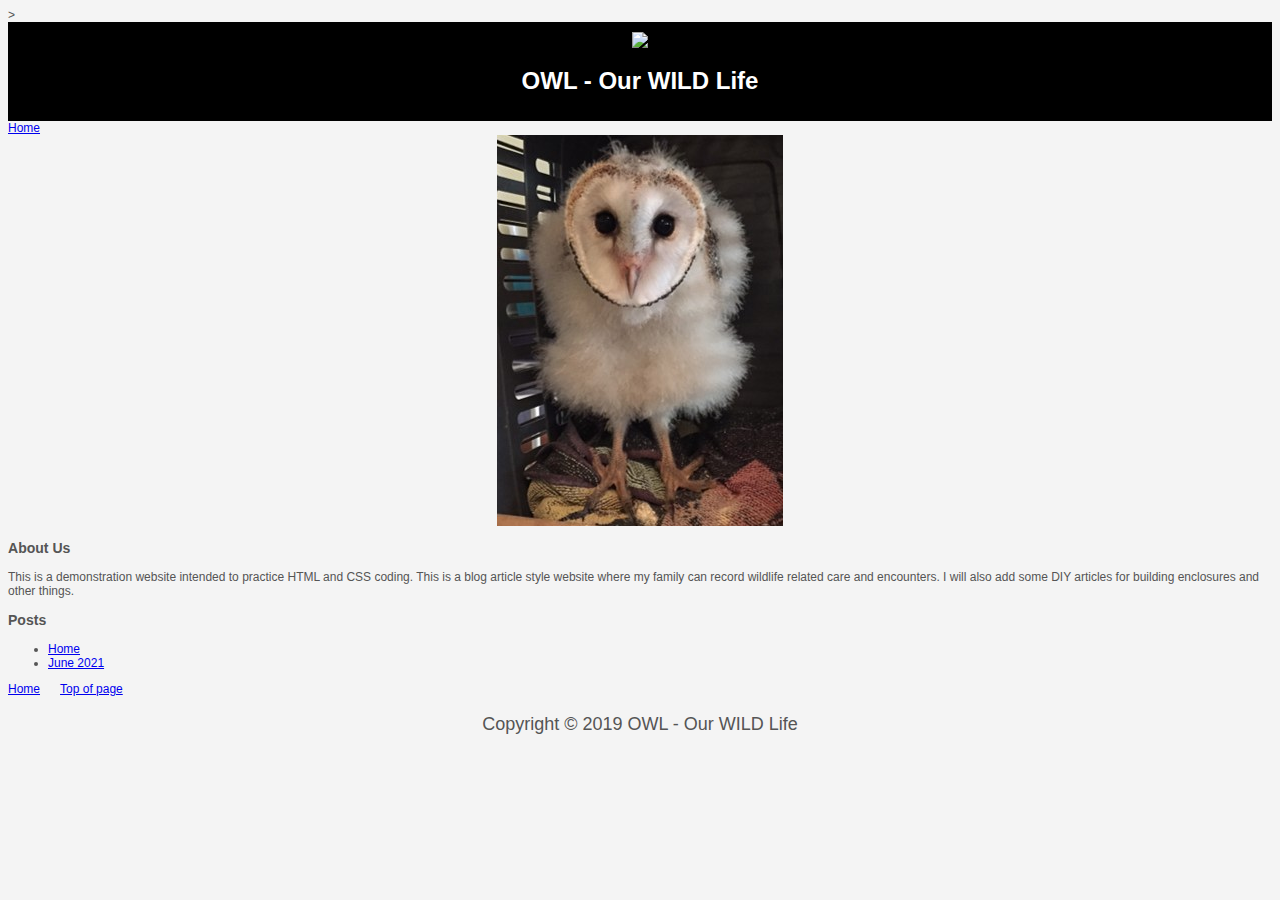
==== index.html @ bf88543f "Add files via upload" ====
<!DOCTYPE html>
<html>
	<head>
	<title>OWL - Our WILD Life</title>
	<meta name="description" content="Cryptozoology">
	<meta name="keywords" content="Crucifix, frog, Notaden, bennettii,toad, cross, holy, holy-cross, pedal lauring">
	><style type="text/css">
		#main-header{
			text-align:center;
			background-color:black;
			color:white;
			padding:10px;
		}
			#main-footer
		{
			text-align: center;
			font-size: 18px
		}
	</style>
<link rel="stylesheet" type="text/css" href="style.css">
</head>
<body>
<header id="main-header">
<img src="owllogowonbsml.JPG"><h1>OWL - Our WILD Life</h1>
</header>
<a href="index.html">Home</a>
<section>
<img src="Picture1.jpg" class="center">
	<article><h3>About Us</h3>
		<p>This is a demonstration website intended to practice HTML and CSS coding. This is a blog article style website where my family can record
		wildlife related care and encounters. I will also add some DIY articles for building enclosures and other things.</p>


	</article>
</section>
<aside><h3>Posts</h3>
	<nav>
<ul>
	<li><a href="index.html">Home</a></li>
	<li><a href="Crucifixfrog.html">June 2021</a></li>
</ul>
</aside>
<a href="index.html">Home</a> &nbsp; &nbsp; &nbsp;<a href="#">Top of page</a>
<footer id="main-footer">
	<p>Copyright &copy; 2019 OWL - Our WILD Life</p>
</footer>
	</body>
</html>
---- style.css ----
body{
background-color: #f4f4f4;
color: #555555;

font-family:  Arial;
font-size: 12px;
font-weight: normal;
}

.center {
  display: block;
  margin-left: auto;
  margin-right: auto;
}




/*

Arial



Same as above*/


/*font: normal 12px Arial, Helvetica, Courier, sans-serif;
line-height: 1.6em;
font-color: Red;*/
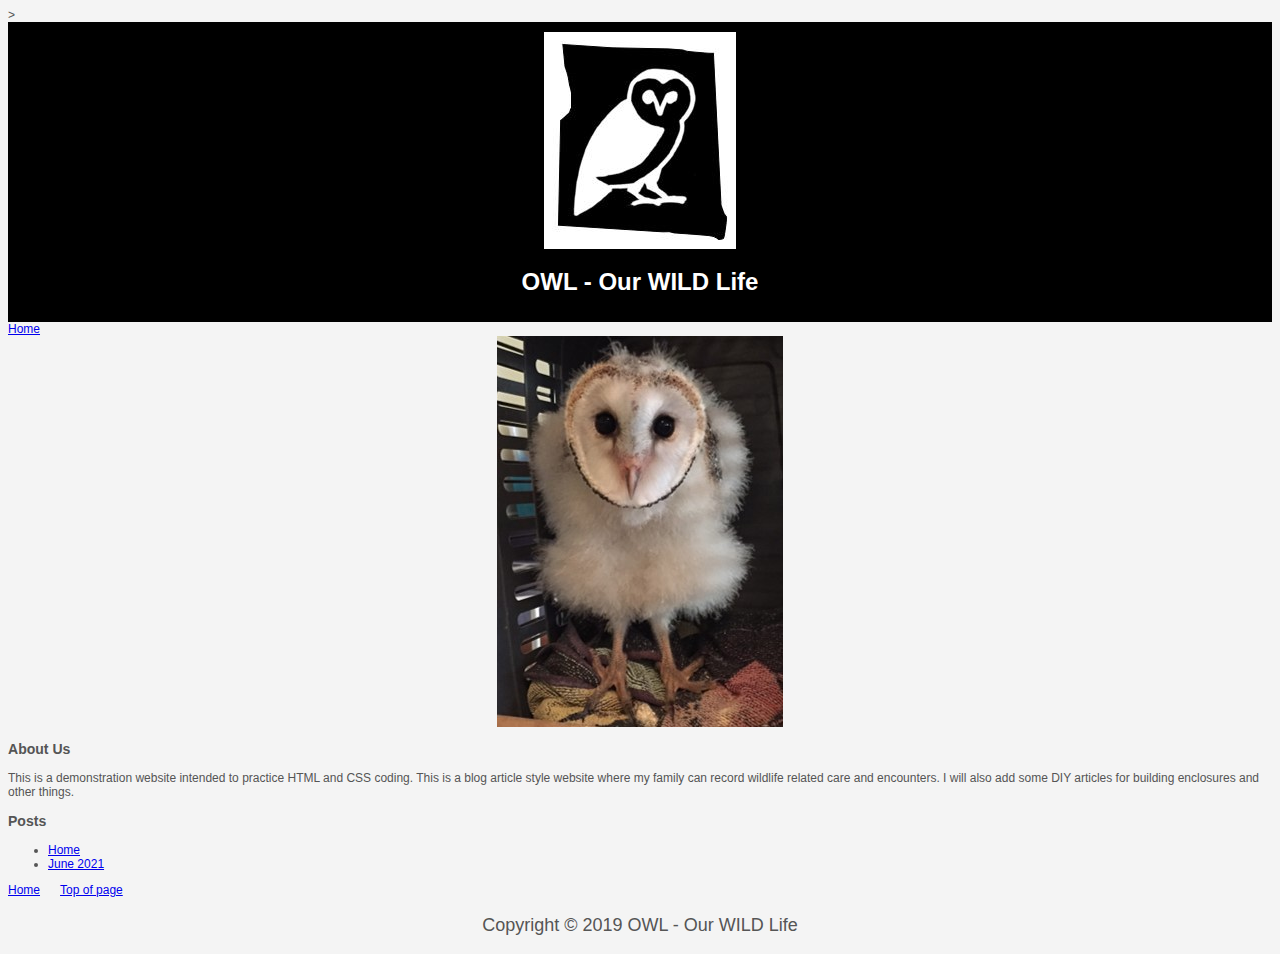
==== commit bc4a84dc: "Update index.html" ====
--- a/index.html
+++ b/index.html
@@ -21,7 +21,7 @@
 </head>
 <body>
 <header id="main-header">
-<img src="owllogowonbsml.JPG"><h1>OWL - Our WILD Life</h1>
+<img src="Owllogowonbsml.jpg"><h1>OWL - Our WILD Life</h1>
 </header>
 <a href="index.html">Home</a>
 <section>
